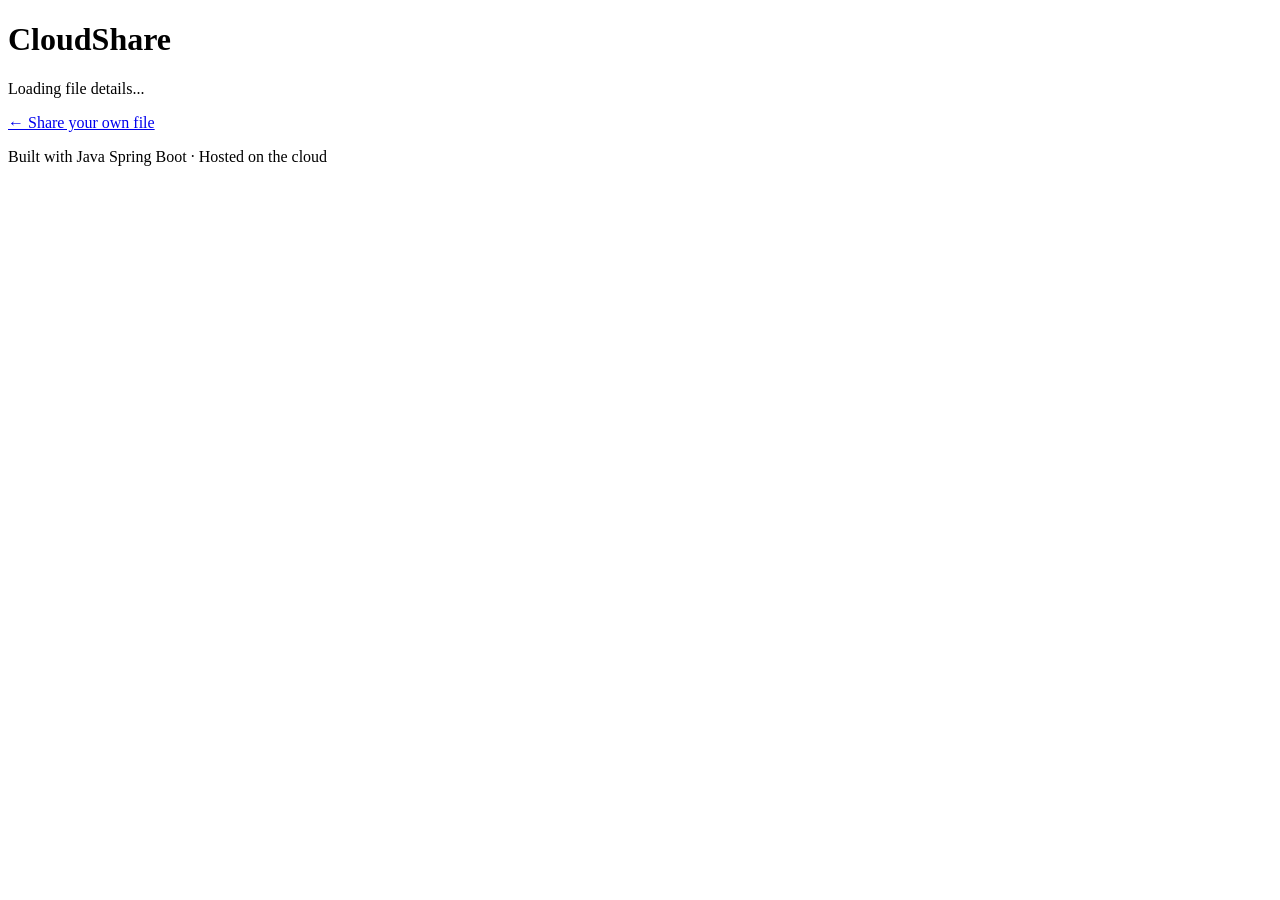
==== src/main/resources/static/download.html @ 89fb6e19 "CloudShare: file sharing website" ====
<!DOCTYPE html>
<html lang="en">
<head>
  <meta charset="UTF-8">
  <meta name="viewport" content="width=device-width, initial-scale=1">
  <title>Download - CloudShare</title>
  <link rel="stylesheet" href="/style.css">
</head>
<body>
  <main class="card">
    <h1>Cloud<span>Share</span></h1>

    <div id="loading" class="sub">Loading file details...</div>

    <div id="fileBox" hidden>
      <div class="fileicon">&#128196;</div>
      <h2 id="fileName"></h2>
      <p class="muted" id="fileMeta"></p>
      <a id="downloadBtn" class="btn" href="#">Download</a>
    </div>

    <div id="errorBox" hidden>
      <div class="fileicon">&#9888;</div>
      <h2 id="errorText"></h2>
    </div>

    <p><a href="/" class="back">&larr; Share your own file</a></p>
  </main>
  <footer>Built with Java Spring Boot &middot; Hosted on the cloud</footer>
  <script src="/download.js"></script>
</body>
</html>
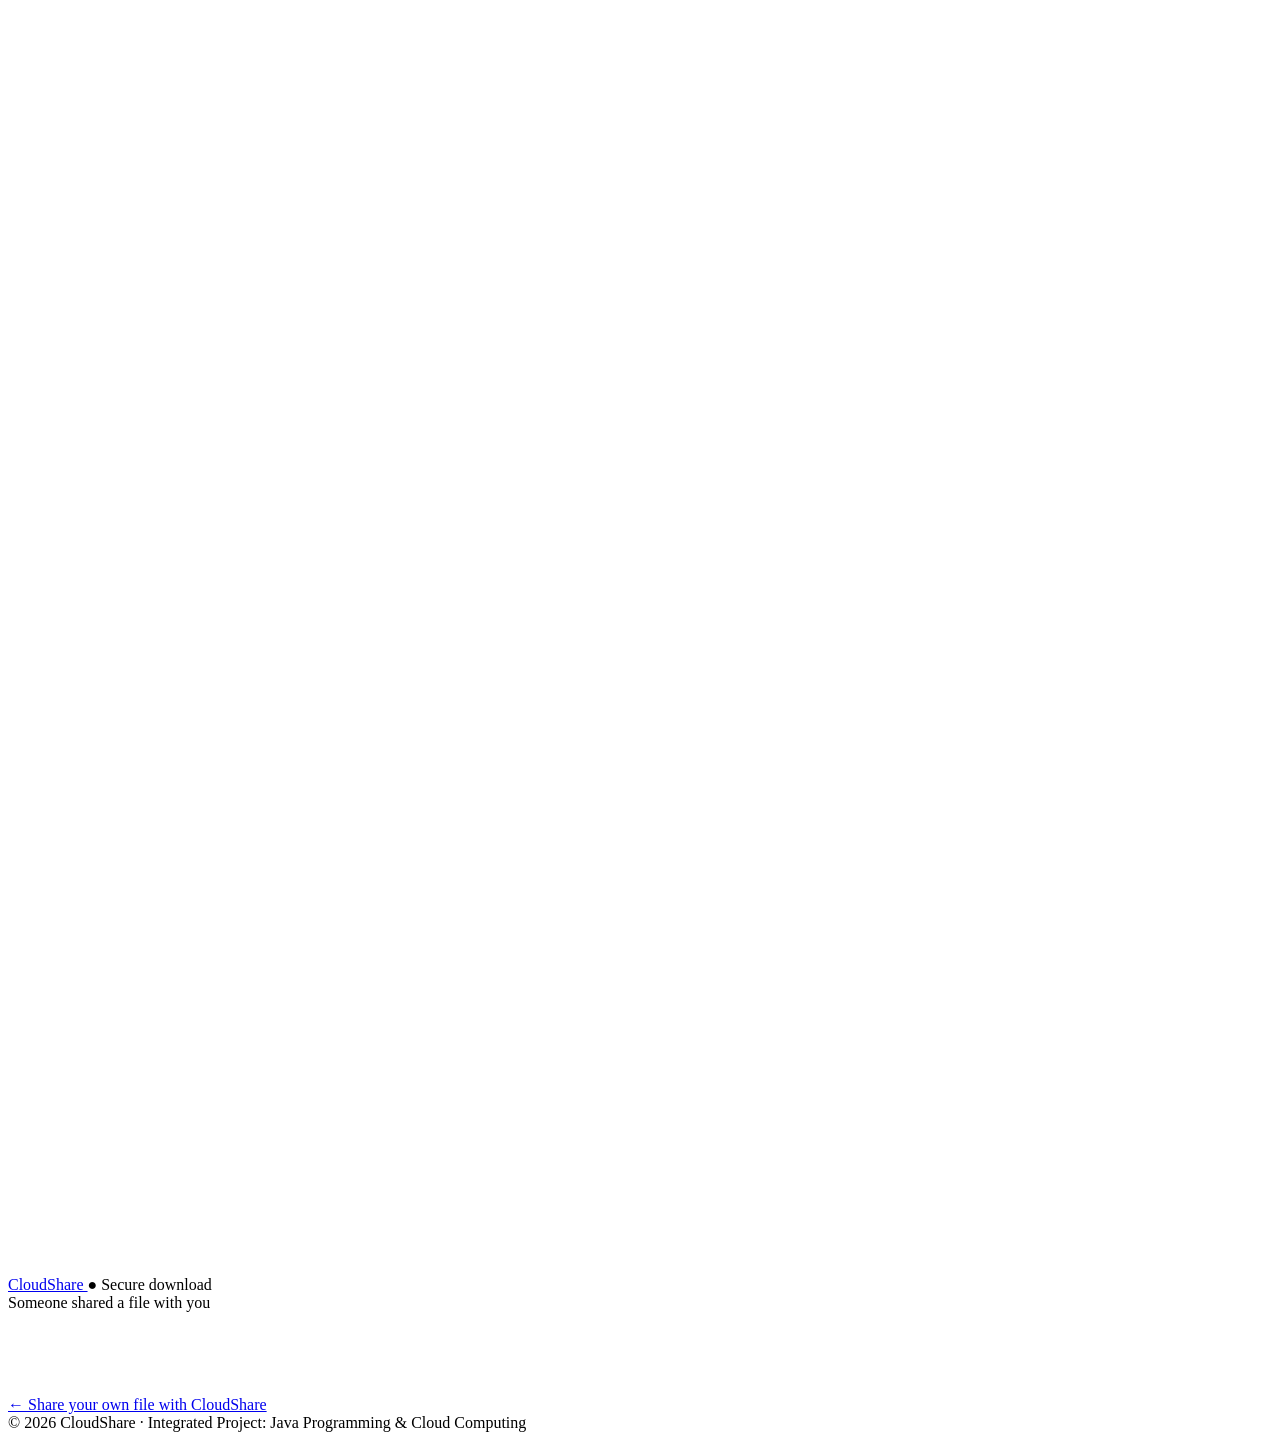
==== commit edfac8cc: "Premium UI redesign" ====
--- a/src/main/resources/static/download.html
+++ b/src/main/resources/static/download.html
@@ -3,30 +3,64 @@
 <head>
   <meta charset="UTF-8">
   <meta name="viewport" content="width=device-width, initial-scale=1">
-  <title>Download - CloudShare</title>
+  <title>Download file - CloudShare</title>
+  <link rel="icon" href="data:image/svg+xml,<svg xmlns='http://www.w3.org/2000/svg' viewBox='0 0 24 24'><path fill='%237c5cff' d='M7 18a5 5 0 0 1-.9-9.9A6 6 0 0 1 17.7 9 4.5 4.5 0 0 1 17.5 18z'/></svg>">
+  <link rel="preconnect" href="https://fonts.googleapis.com">
+  <link href="https://fonts.googleapis.com/css2?family=Inter:wght@400;500;600;700;800&display=swap" rel="stylesheet">
   <link rel="stylesheet" href="/style.css">
 </head>
 <body>
-  <main class="card">
-    <h1>Cloud<span>Share</span></h1>
+  <div class="bg"><div class="blob b1"></div><div class="blob b2"></div><div class="blob b3"></div></div>
 
-    <div id="loading" class="sub">Loading file details...</div>
+  <nav>
+    <a href="/" class="logo">
+      <span class="logo-icon"><svg viewBox="0 0 24 24" fill="#fff"><path d="M7 18a5 5 0 0 1-.9-9.9A6 6 0 0 1 17.7 9 4.5 4.5 0 0 1 17.5 18z"/></svg></span>
+      CloudShare
+    </a>
+    <span class="pill"><b>&#9679;</b> Secure download</span>
+  </nav>
+
+  <section class="hero">
+    <span class="eyebrow"><span class="dot"></span> Someone shared a file with you</span>
+  </section>
+
+  <main class="card center">
+    <div id="loading">
+      <div class="skeleton" style="width:84px;height:84px;border-radius:22px"></div>
+      <div class="skeleton" style="width:70%"></div>
+      <div class="skeleton" style="width:45%"></div>
+    </div>
 
     <div id="fileBox" hidden>
-      <div class="fileicon">&#128196;</div>
-      <h2 id="fileName"></h2>
-      <p class="muted" id="fileMeta"></p>
-      <a id="downloadBtn" class="btn" href="#">Download</a>
+      <div class="file-icon" id="fileIcon">FILE</div>
+      <div class="file-name" id="fileName"></div>
+      <p class="muted" id="fileSize" style="margin-top:6px"></p>
+
+      <div class="stats">
+        <div class="stat"><b id="countdown">--</b><span>Expires in</span></div>
+        <div class="stat"><b id="downloads">0</b><span>Downloads</span></div>
+        <div class="stat"><b id="uploaded">--</b><span>Uploaded</span></div>
+      </div>
+
+      <a id="downloadBtn" class="btn" href="#">
+        <svg viewBox="0 0 24 24" fill="none" stroke="currentColor" stroke-width="2.4" stroke-linecap="round" stroke-linejoin="round"><path d="M12 4v12M7 11l5 5 5-5"/><path d="M20 16v3a2 2 0 0 1-2 2H6a2 2 0 0 1-2-2v-3"/></svg>
+        <span>Download file</span>
+      </a>
     </div>
 
     <div id="errorBox" hidden>
-      <div class="fileicon">&#9888;</div>
-      <h2 id="errorText"></h2>
+      <div class="success-icon error-icon"><svg viewBox="0 0 24 24" fill="none" stroke-width="2.6" stroke-linecap="round" stroke-linejoin="round"><path d="M12 8v5M12 17h.01"/><circle cx="12" cy="12" r="9"/></svg></div>
+      <h2 id="errorTitle">Link not available</h2>
+      <p class="muted" id="errorText" style="margin-top:8px"></p>
     </div>
 
-    <p><a href="/" class="back">&larr; Share your own file</a></p>
+    <a href="/" class="back">&larr; Share your own file with CloudShare</a>
   </main>
-  <footer>Built with Java Spring Boot &middot; Hosted on the cloud</footer>
+
+  <footer>
+    &copy; 2026 CloudShare &middot; Integrated Project: Java Programming &amp; Cloud Computing
+  </footer>
+
   <script src="/download.js"></script>
 </body>
 </html>
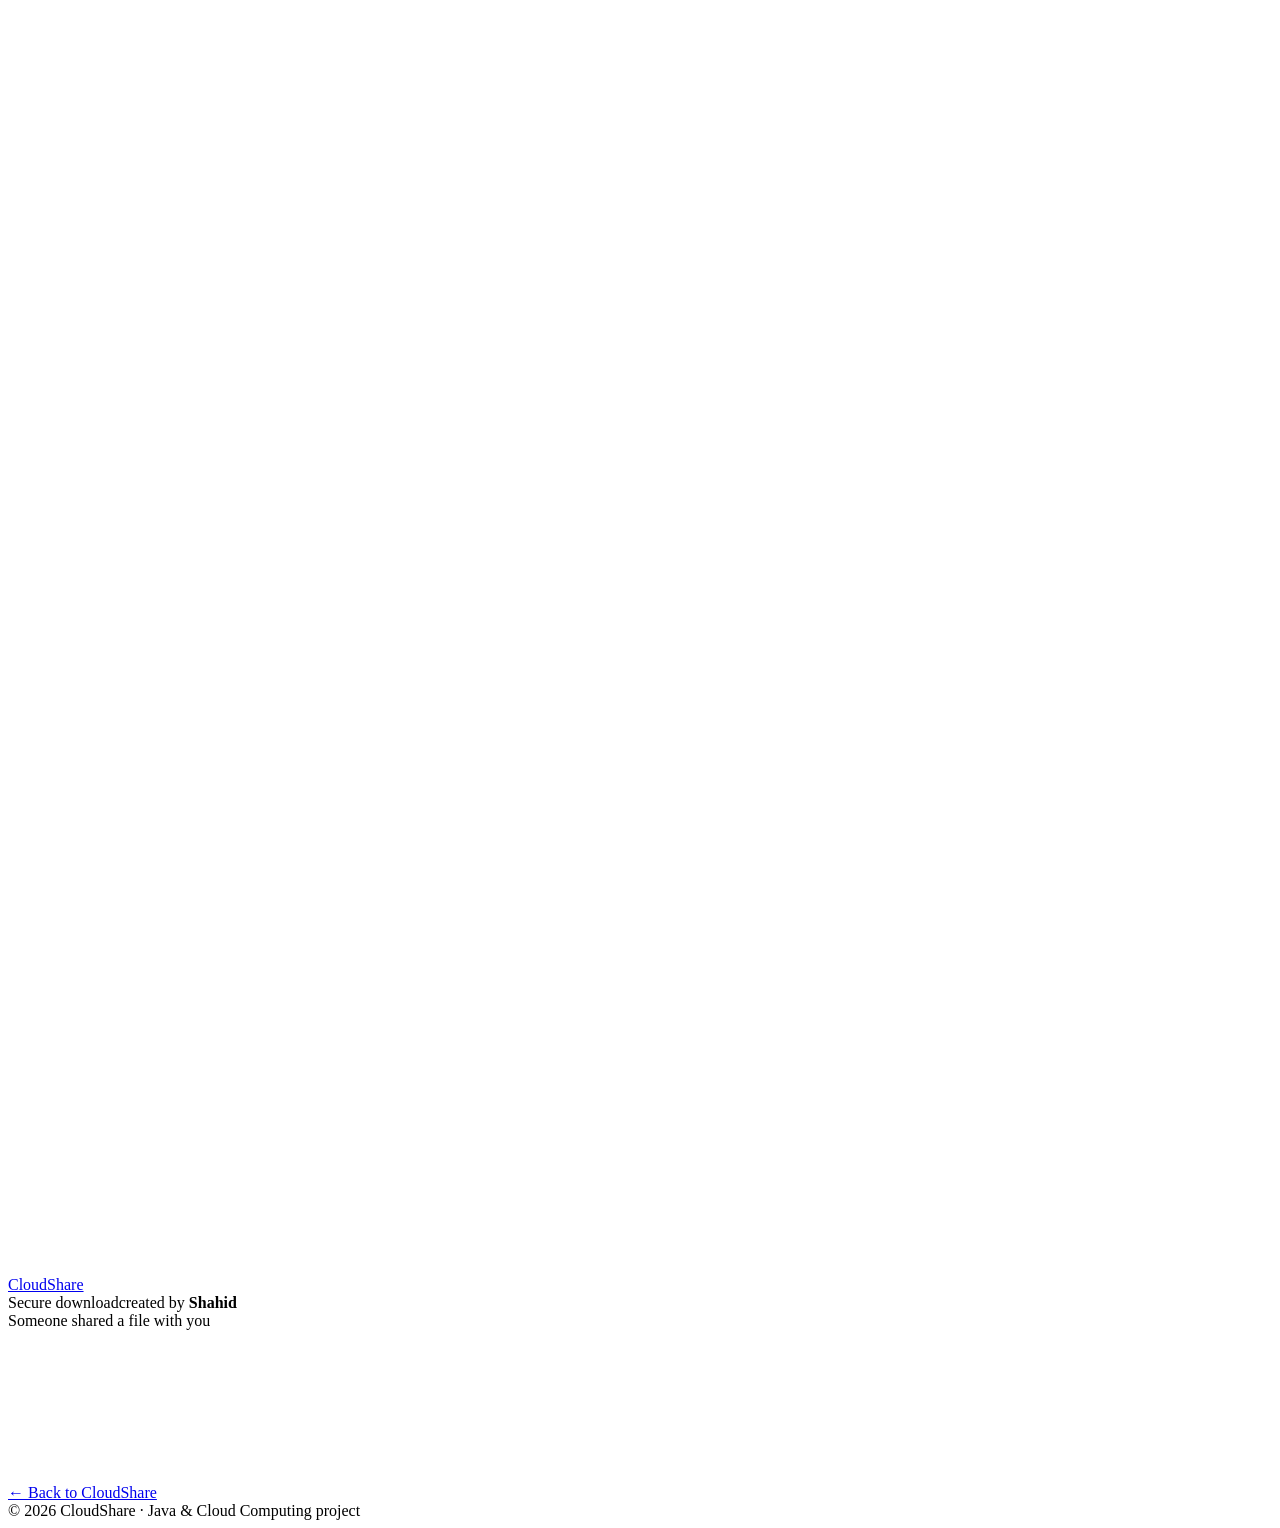
==== commit a3e6fa36: "Move creator credit to navbar" ====
--- a/src/main/resources/static/download.html
+++ b/src/main/resources/static/download.html
@@ -3,64 +3,70 @@
 <head>
   <meta charset="UTF-8">
   <meta name="viewport" content="width=device-width, initial-scale=1">
-  <title>Download file - CloudShare</title>
-  <link rel="icon" href="data:image/svg+xml,<svg xmlns='http://www.w3.org/2000/svg' viewBox='0 0 24 24'><path fill='%237c5cff' d='M7 18a5 5 0 0 1-.9-9.9A6 6 0 0 1 17.7 9 4.5 4.5 0 0 1 17.5 18z'/></svg>">
+  <title>Download file — CloudShare</title>
+  <meta name="theme-color" content="#09090b">
+  <link rel="icon" href="data:image/svg+xml,<svg xmlns='http://www.w3.org/2000/svg' viewBox='0 0 24 24'><rect width='24' height='24' rx='6' fill='%234f8cff'/><path d='M8 16a3 3 0 0 1-.4-6A4 4 0 0 1 15.4 9 3 3 0 0 1 16 16z' fill='white'/></svg>">
   <link rel="preconnect" href="https://fonts.googleapis.com">
-  <link href="https://fonts.googleapis.com/css2?family=Inter:wght@400;500;600;700;800&display=swap" rel="stylesheet">
+  <link rel="preconnect" href="https://fonts.gstatic.com" crossorigin>
+  <link href="https://fonts.googleapis.com/css2?family=Plus+Jakarta+Sans:wght@400;500;600;700;800&family=JetBrains+Mono:wght@500;700&display=swap" rel="stylesheet">
   <link rel="stylesheet" href="/style.css">
 </head>
 <body>
-  <div class="bg"><div class="blob b1"></div><div class="blob b2"></div><div class="blob b3"></div></div>
-
-  <nav>
-    <a href="/" class="logo">
-      <span class="logo-icon"><svg viewBox="0 0 24 24" fill="#fff"><path d="M7 18a5 5 0 0 1-.9-9.9A6 6 0 0 1 17.7 9 4.5 4.5 0 0 1 17.5 18z"/></svg></span>
+  <header class="nav">
+    <a href="/" class="brand">
+      <span class="brand-mark"><svg viewBox="0 0 24 24" fill="#fff"><path d="M7 18a4.5 4.5 0 0 1-.6-8.96A6 6 0 0 1 17.6 9 4.5 4.5 0 0 1 17 18z"/></svg></span>
       CloudShare
     </a>
-    <span class="pill"><b>&#9679;</b> Secure download</span>
-  </nav>
+    <div class="nav-right"><span class="nav-note">Secure download</span><span class="credit">created by <b>Shahid</b></span></div>
+  </header>
 
-  <section class="hero">
-    <span class="eyebrow"><span class="dot"></span> Someone shared a file with you</span>
-  </section>
+  <main class="solo">
+    <div class="center"><span class="badge">Someone shared a file with you</span></div>
 
-  <main class="card center">
-    <div id="loading">
-      <div class="skeleton" style="width:84px;height:84px;border-radius:22px"></div>
-      <div class="skeleton" style="width:70%"></div>
-      <div class="skeleton" style="width:45%"></div>
+    <div class="panel">
+      <div id="loading">
+        <div class="skeleton" style="width:64px;height:64px;border-radius:16px"></div>
+        <div class="skeleton" style="width:70%;height:20px"></div>
+        <div class="skeleton" style="width:40%"></div>
+        <div class="skeleton" style="height:70px;border-radius:14px"></div>
+      </div>
+
+      <div id="fileBox" class="fade" hidden>
+        <div class="dl-file">
+          <div class="ftype" id="ftype">FILE</div>
+          <h1 id="fileName"></h1>
+          <p id="fileSize"></p>
+        </div>
+
+        <div class="timer"><span>Link expires in</span><b id="countdown">--:--:--</b></div>
+
+        <div class="meta">
+          <div><span>Uploaded</span><b id="uploaded"></b></div>
+          <div><span>Downloads</span><b id="downloads"></b></div>
+        </div>
+
+        <a id="downloadBtn" class="btn" href="#">
+          <svg viewBox="0 0 24 24" fill="none" stroke="currentColor" stroke-width="2.4" stroke-linecap="round" stroke-linejoin="round"><path d="M12 3v12M7 10l5 5 5-5"/><path d="M5 21h14"/></svg>
+          Download file
+        </a>
+      </div>
+
+      <div id="errorBox" class="center fade" hidden>
+        <div class="err-ico"><svg viewBox="0 0 24 24" fill="none" stroke-width="2.4" stroke-linecap="round"><circle cx="12" cy="12" r="9"/><path d="M12 8v5M12 16.5h.01"/></svg></div>
+        <h2 id="errorTitle" style="font-size:20px"></h2>
+        <p id="errorText"></p>
+        <a href="/" class="btn">Share your own file</a>
+      </div>
     </div>
 
-    <div id="fileBox" hidden>
-      <div class="file-icon" id="fileIcon">FILE</div>
-      <div class="file-name" id="fileName"></div>
-      <p class="muted" id="fileSize" style="margin-top:6px"></p>
-
-      <div class="stats">
-        <div class="stat"><b id="countdown">--</b><span>Expires in</span></div>
-        <div class="stat"><b id="downloads">0</b><span>Downloads</span></div>
-        <div class="stat"><b id="uploaded">--</b><span>Uploaded</span></div>
-      </div>
-
-      <a id="downloadBtn" class="btn" href="#">
-        <svg viewBox="0 0 24 24" fill="none" stroke="currentColor" stroke-width="2.4" stroke-linecap="round" stroke-linejoin="round"><path d="M12 4v12M7 11l5 5 5-5"/><path d="M20 16v3a2 2 0 0 1-2 2H6a2 2 0 0 1-2-2v-3"/></svg>
-        <span>Download file</span>
-      </a>
-    </div>
-
-    <div id="errorBox" hidden>
-      <div class="success-icon error-icon"><svg viewBox="0 0 24 24" fill="none" stroke-width="2.6" stroke-linecap="round" stroke-linejoin="round"><path d="M12 8v5M12 17h.01"/><circle cx="12" cy="12" r="9"/></svg></div>
-      <h2 id="errorTitle">Link not available</h2>
-      <p class="muted" id="errorText" style="margin-top:8px"></p>
-    </div>
-
-    <a href="/" class="back">&larr; Share your own file with CloudShare</a>
+    <a href="/" class="back">&larr; Back to CloudShare</a>
   </main>
 
   <footer>
-    &copy; 2026 CloudShare &middot; Integrated Project: Java Programming &amp; Cloud Computing
+    <span>&copy; 2026 CloudShare &middot; Java &amp; Cloud Computing project</span>
   </footer>
 
+  <script src="/common.js"></script>
   <script src="/download.js"></script>
 </body>
 </html>
